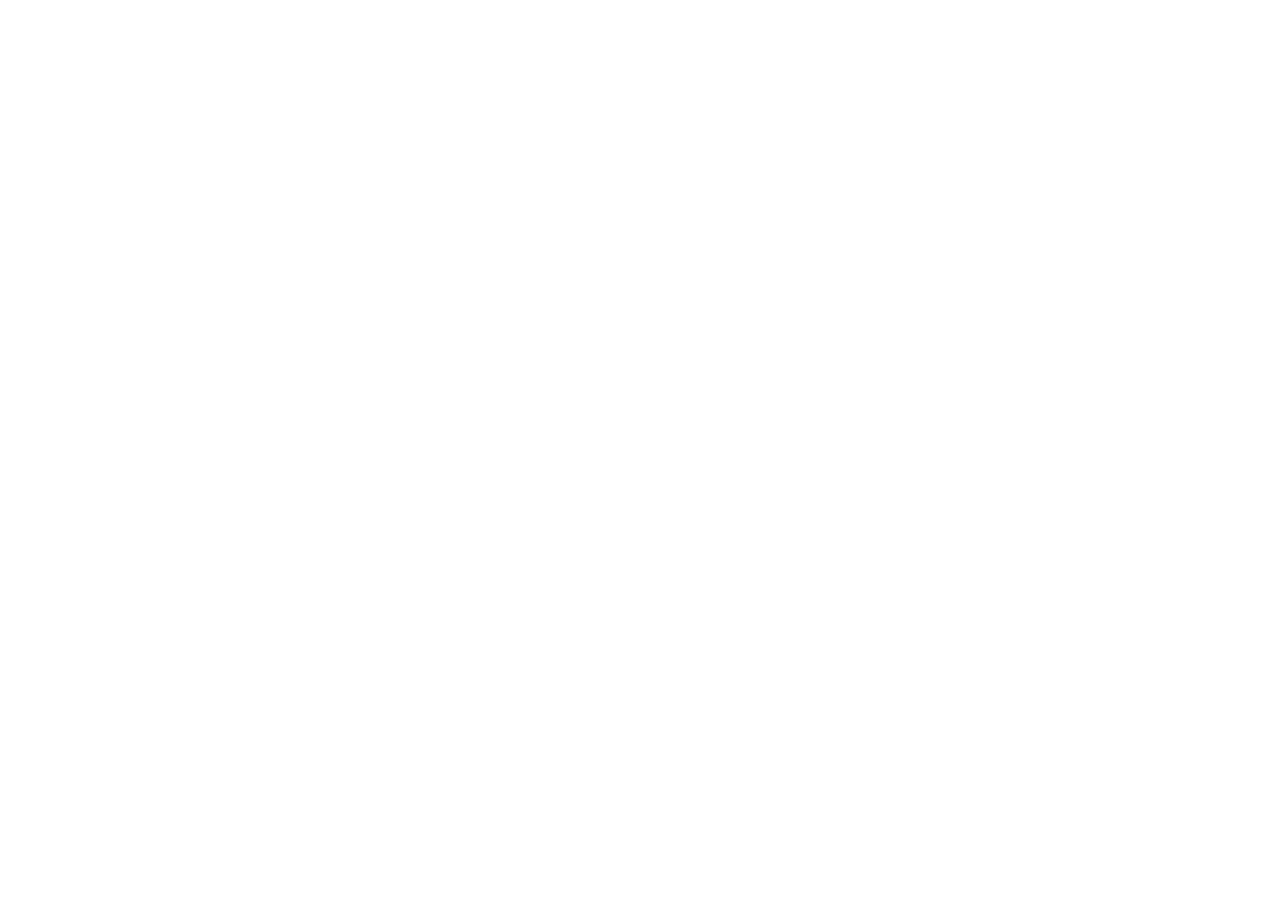
==== index.html @ c3ceab0c "Add files via upload" ====
<!DOCTYPE html>
<html>
    <head>
        <title>Goals</title>
        <link rel="stylesheet" href="file:///C:/Users/Fazal%20Family/Desktop/Projects/Summer%20'22/Goals/style.css">
    </head>
    <body>
        <svg id="container"></svg>
        <script src="https://d3js.org/d3.v4.min.js"></script>
        <script src="file:///C:/Users/Fazal%20Family/Desktop/Projects/Summer%20'22/Goals/script.js"></script>
    </body>
</html>
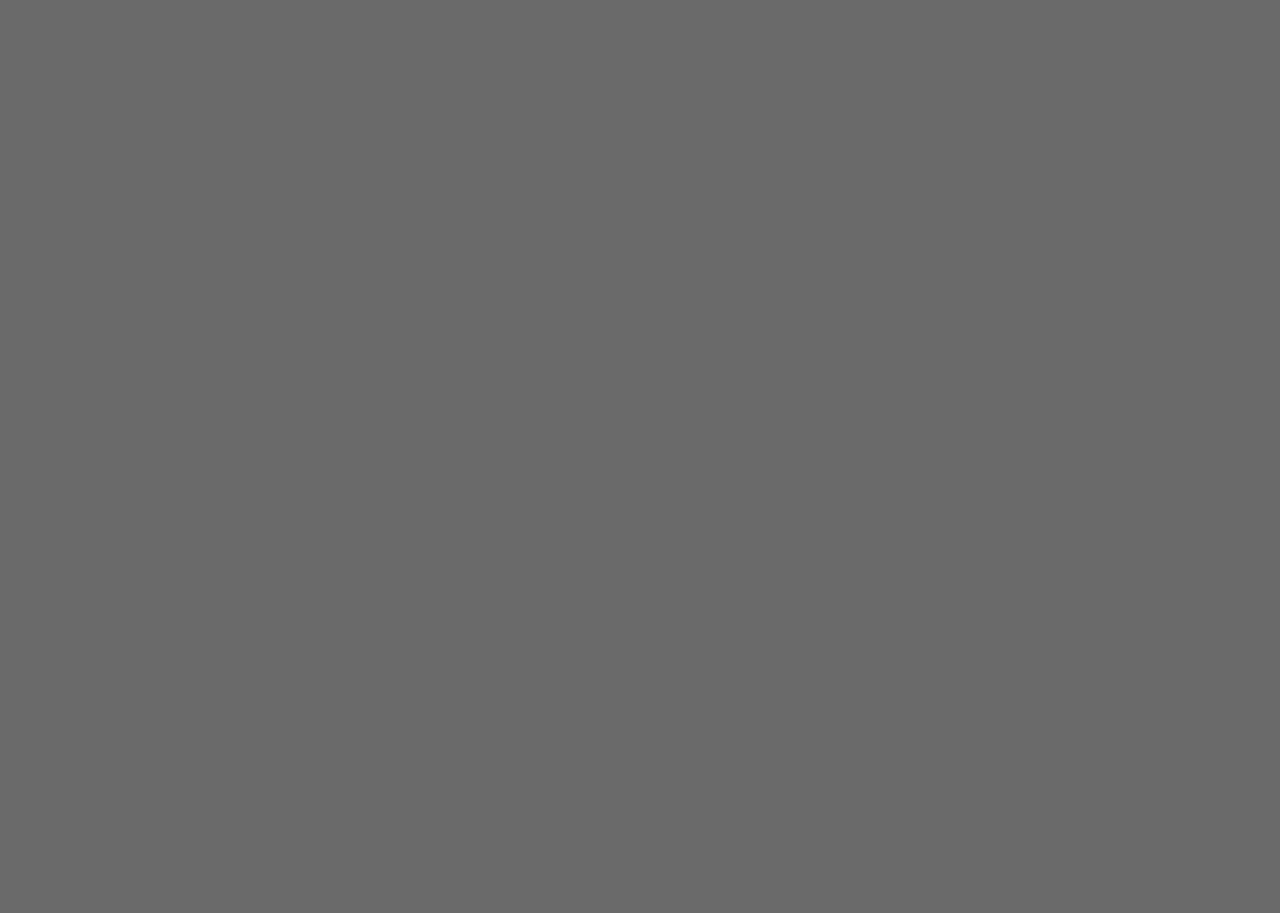
==== commit d362ee0e: "Add files via upload" ====
--- a/index.html
+++ b/index.html
@@ -2,11 +2,11 @@
 <html>
     <head>
         <title>Goals</title>
-        <link rel="stylesheet" href="file:///C:/Users/Fazal%20Family/Desktop/Projects/Summer%20'22/Goals/style.css">
+        <link rel="stylesheet" href="style.css">
     </head>
     <body>
-        <svg id="container"></svg>
+        <svg id="container" width="1640" height="925"></svg>
         <script src="https://d3js.org/d3.v4.min.js"></script>
-        <script src="file:///C:/Users/Fazal%20Family/Desktop/Projects/Summer%20'22/Goals/script.js"></script>
+        <script src="script.js"></script>
     </body>
 </html>--- a/style.css
+++ b/style.css
@@ -0,0 +1,11 @@
+html, body { 
+    margin: 0; 
+    padding: 0; 
+    width: 100%; 
+    height: 100%;
+    display: flex;
+    align-items: center;
+    justify-content: center;
+
+    background-color: dimgray;
+}